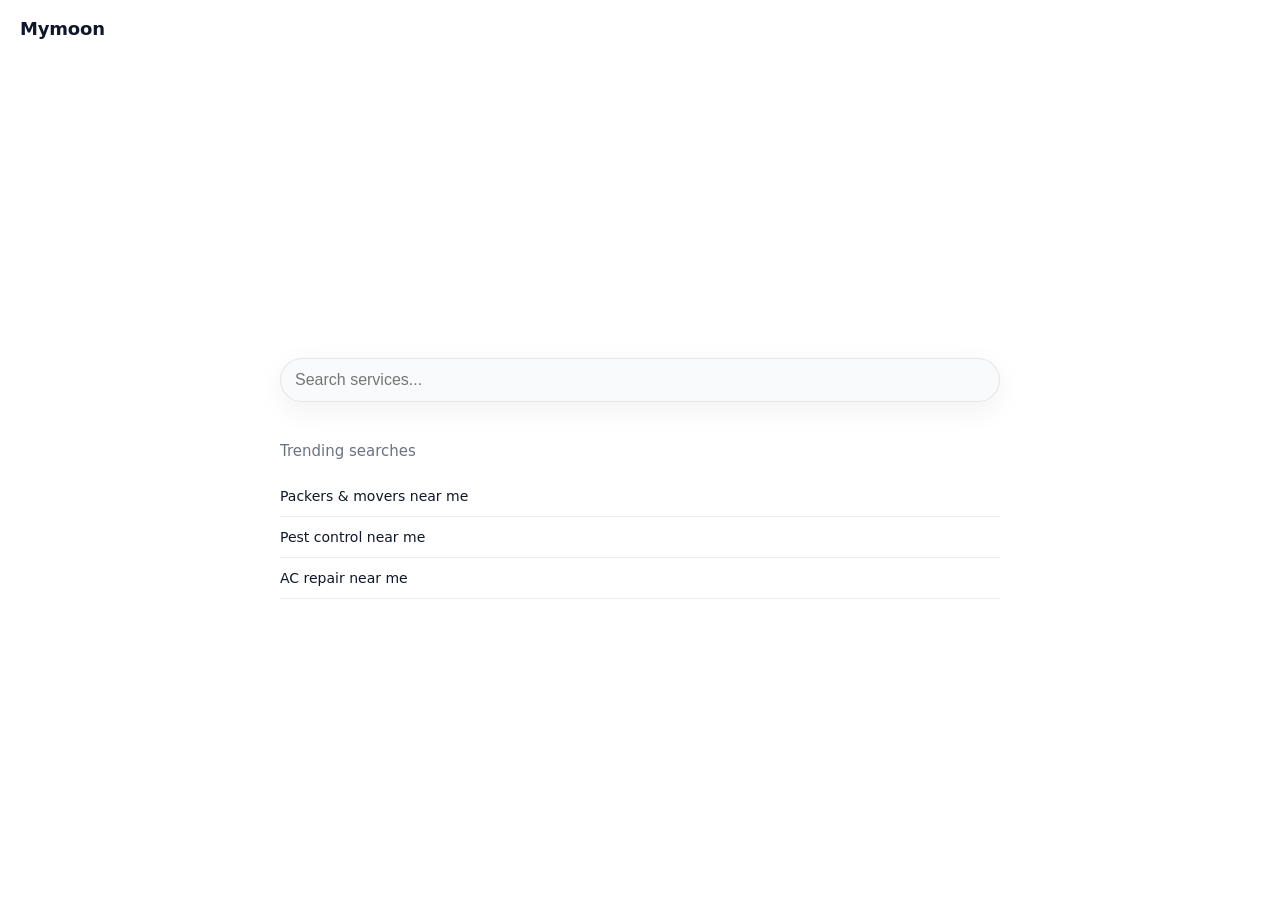
==== 1.html @ 10a7df73 "Create 1.html" ====
<!DOCTYPE html>
<html lang="en">
<head>
  <meta charset="UTF-8">
  <meta name="viewport" content="width=device-width, initial-scale=1.0">
  <title>Mymoon</title>

  <link rel="stylesheet" href="style.css">

  <style>
    .search-wrapper {
      position: relative;
    }

    .suggestions {
      position: absolute;
      width: 100%;
      top: 100%;
      margin-top: 8px;
      background: var(--surface);
      border: 1px solid var(--border);
      border-radius: 16px;
      overflow: hidden;
      display: none;
      z-index: 10;
    }

    .suggestion-item {
      padding: 12px 16px;
      cursor: pointer;
      font-size: 14px;
    }

    .suggestion-item:hover {
      background: var(--elevated);
    }

    .trending {
      margin-top: 40px;
    }

    .trend-item {
      padding: 12px 0;
      border-bottom: 1px solid var(--border);
      font-size: 14px;
      cursor: pointer;
    }

    .trend-item:hover {
      color: var(--primary);
    }
  </style>

</head>

<body>

<div class="page">

  <div class="navbar">
    <div class="logo">Mymoon</div>
  </div>

  <div class="center">
    <div class="container">

      <!-- SEARCH -->
      <div class="search-wrapper">

        <form id="searchForm">
          <div class="search-box">
            <input 
              type="text"
              id="searchInput"
              class="search-input"
              placeholder="Search services..."
              autocomplete="off"
            >
          </div>
        </form>

        <!-- SUGGESTIONS -->
        <div class="suggestions" id="suggestionsBox"></div>

      </div>

      <!-- TRENDING -->
      <div class="trending">

        <div class="section-title">Trending searches</div>

        <div class="trend-item" onclick="goSearch('packers and movers near me')">
          Packers & movers near me
        </div>

        <div class="trend-item" onclick="goSearch('pest control near me')">
          Pest control near me
        </div>

        <div class="trend-item" onclick="goSearch('ac repair near me')">
          AC repair near me
        </div>

      </div>

    </div>
  </div>

</div>

<script>

const input = document.getElementById("searchInput");
const box = document.getElementById("suggestionsBox");

// Suggestion data (important)
const suggestions = [
  "packers and movers near me",
  "house shifting services",
  "pest control near me",
  "termite treatment",
  "ac repair near me",
  "ac gas refill",
  "home cleaning services"
];

// Show suggestions
input.addEventListener("input", function() {
  const value = this.value.toLowerCase();

  box.innerHTML = "";

  if (!value) {
    box.style.display = "none";
    return;
  }

  const filtered = suggestions.filter(item =>
    item.includes(value)
  );

  filtered.forEach(item => {
    const div = document.createElement("div");
    div.className = "suggestion-item";
    div.innerText = item;

    div.onclick = () => goSearch(item);

    box.appendChild(div);
  });

  box.style.display = "block";
});

// Search submit
document.getElementById("searchForm").addEventListener("submit", function(e) {
  e.preventDefault();
  goSearch(input.value);
});

// Routing
function goSearch(query) {
  query = query.toLowerCase();

  if (query.includes("pack") || query.includes("move")) {
    window.location.href = "movers.html?query=" + encodeURIComponent(query);
  }
  else if (query.includes("pest") || query.includes("termite")) {
    window.location.href = "pest.html?query=" + encodeURIComponent(query);
  }
  else if (query.includes("ac")) {
    window.location.href = "ac.html?query=" + encodeURIComponent(query);
  }
  else {
    window.location.href = "general.html?query=" + encodeURIComponent(query);
  }
}

// Close suggestions when clicking outside
document.addEventListener("click", function(e) {
  if (!e.target.closest(".search-wrapper")) {
    box.style.display = "none";
  }
});

</script>

</body>
</html>
---- style.css ----
/* =========================
   1. RESET
========================= */
*,
*::before,
*::after {
  box-sizing: border-box;
  margin: 0;
  padding: 0;
}

html, body {
  height: 100%;
}

body {
  font-family: Inter, system-ui, -apple-system, sans-serif;
  background: var(--bg);
  color: var(--text);
  -webkit-font-smoothing: antialiased;
}

/* =========================
   2. COLOR SYSTEM
========================= */
:root {
  --bg: #0f172a;
  --surface: #111827;
  --elevated: #1f2937;

  --text: #e5e7eb;
  --muted: #9ca3af;

  --border: rgba(255,255,255,0.08);

  --primary: #3b82f6;

  --radius: 18px;
  --radius-sm: 12px;

  --speed: 180ms;
  --ease: cubic-bezier(0.4, 0, 0.2, 1);

  --shadow-soft: 0 10px 30px rgba(0,0,0,0.35);
  --shadow-focus: 0 0 0 4px rgba(59,130,246,0.15);
}

/* LIGHT MODE (desktop) */
@media (min-width: 768px) {
  :root {
    --bg: #ffffff;
    --surface: #f9fafb;
    --elevated: #ffffff;

    --text: #0f172a;
    --muted: #6b7280;

    --border: rgba(0,0,0,0.08);

    --shadow-soft: 0 8px 30px rgba(0,0,0,0.06);
    --shadow-focus: 0 0 0 4px rgba(59,130,246,0.12);
  }
}

/* =========================
   3. LAYOUT
========================= */
.page {
  min-height: 100vh;
  display: flex;
  flex-direction: column;
}

.center {
  flex: 1;
  display: flex;
  align-items: center;
  justify-content: center;
  padding: 28px 20px;
}

.container {
  width: 100%;
  max-width: 720px;
}

/* =========================
   4. NAVBAR
========================= */
.navbar {
  padding: 18px 20px;
}

.logo {
  font-size: 18px;
  font-weight: 600;
  letter-spacing: -0.01em;
}

/* =========================
   5. TITLE
========================= */
.title {
  font-size: 26px;
  font-weight: 500;
  text-align: center;
  margin-bottom: 32px;
  color: #d1d5db;
  line-height: 1.4;
  letter-spacing: -0.01em;
}

@media (min-width: 768px) {
  .title {
    font-size: 30px;
  }
}

/* =========================
   6. SEARCH BOX
========================= */
.search-box {
  background: var(--surface);
  border: 1px solid var(--border);
  border-radius: 22px;
  padding: 12px 14px;
  display: flex;
  align-items: center;
  gap: 10px;

  box-shadow: var(--shadow-soft);

  transition: all var(--speed) var(--ease);
}

.search-box:hover {
  border-color: rgba(255,255,255,0.12);
}

.search-box:focus-within {
  border-color: var(--primary);
  box-shadow: var(--shadow-focus);
  transform: scale(1.01);
}

/* INPUT */
.search-input {
  border: none;
  outline: none;
  background: transparent;
  width: 100%;
  font-size: 16px;
  color: var(--text);
}

/* =========================
   7. BUTTON (IMPROVED)
========================= */
.search-btn {
  background: var(--primary);
  border: none;
  color: #fff;
  padding: 10px 16px;
  border-radius: 14px;
  cursor: pointer;
  font-size: 14px;

  transition: all var(--speed) var(--ease);
}

.search-btn:hover {
  transform: translateY(-1px);
  box-shadow: 0 6px 16px rgba(59,130,246,0.3);
}

.search-btn:active {
  transform: scale(0.96);
}

/* =========================
   8. CHIPS
========================= */
.chips {
  margin-top: 16px;
  display: flex;
  flex-wrap: wrap;
  gap: 10px;
  justify-content: center;
}

.chip {
  padding: 8px 14px;
  border-radius: 999px;
  background: var(--surface);
  border: 1px solid var(--border);
  font-size: 13px;
  color: var(--text);
  cursor: pointer;

  transition: all var(--speed) var(--ease);
}

.chip:hover {
  background: var(--elevated);
  transform: translateY(-1px);
}

/* =========================
   9. TRUST TEXT
========================= */
.trust {
  margin-top: 18px;
  font-size: 13px;
  color: var(--muted);
  text-align: center;
}

/* =========================
   10. SECTION
========================= */
.section {
  margin-top: 48px;
  text-align: center;
}

.section-title {
  font-size: 15px;
  color: var(--muted);
  margin-bottom: 16px;
}

/* =========================
   11. GRID + CARDS
========================= */
.grid {
  display: grid;
  gap: 12px;
}

@media (min-width: 600px) {
  .grid {
    grid-template-columns: repeat(3, 1fr);
  }
}

.card {
  background: var(--surface);
  border: 1px solid var(--border);
  border-radius: 16px;
  padding: 16px;
  font-size: 14px;
  cursor: pointer;

  transition: all var(--speed) var(--ease);
}

.card:hover {
  background: var(--elevated);
  transform: translateY(-2px);
  box-shadow: var(--shadow-soft);
}

/* =========================
   12. FORM SYSTEM
========================= */
.form-container {
  max-width: 480px;
  margin: 0 auto;
  padding: 10px 0;
}

.form-group {
  margin-bottom: 14px;
}

.input {
  width: 100%;
  padding: 14px;
  border-radius: 14px;
  border: 1px solid var(--border);
  background: var(--surface);
  color: var(--text);
  outline: none;

  transition: all var(--speed) var(--ease);
}

.input:focus {
  border-color: var(--primary);
  box-shadow: var(--shadow-focus);
}

/* =========================
   13. BUTTON (FORM)
========================= */
.btn {
  width: 100%;
  padding: 16px;
  background: var(--primary);
  color: #fff;
  border: none;
  border-radius: 14px;
  font-size: 15px;
  cursor: pointer;

  transition: all var(--speed) var(--ease);
}

.btn:hover {
  transform: translateY(-1px);
  box-shadow: 0 8px 20px rgba(59,130,246,0.35);
}

.btn:active {
  transform: scale(0.96);
}

/* =========================
   14. ANIMATIONS (SUBTLE)
========================= */
.fade-in {
  animation: fadeIn 0.25s ease;
}

@keyframes fadeIn {
  from {
    opacity: 0;
    transform: translateY(6px);
  }
  to {
    opacity: 1;
    transform: translateY(0);
  }
}

/* =========================
   15. SCROLLBAR
========================= */
::-webkit-scrollbar {
  width: 6px;
}

::-webkit-scrollbar-thumb {
  background: var(--border);
  border-radius: 10px;
}
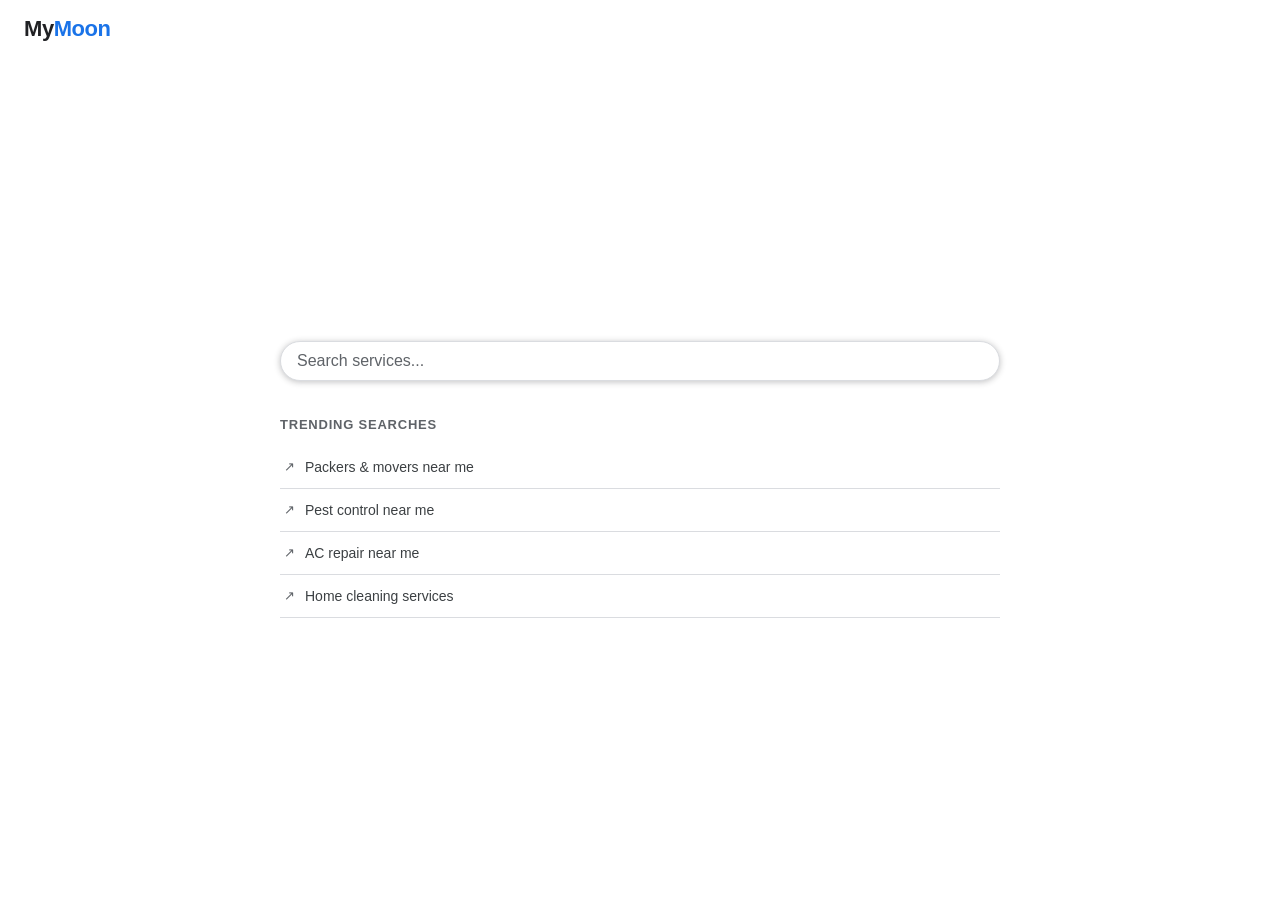
==== commit 7b5fcdba: "Add files via upload" ====
--- a/1.html
+++ b/1.html
@@ -3,187 +3,137 @@
 <head>
   <meta charset="UTF-8">
   <meta name="viewport" content="width=device-width, initial-scale=1.0">
-  <title>Mymoon</title>
+
+  <!-- SEO -->
+  <title>Search Home Services – MyMoon</title>
+  <meta name="description" content="Search for packers and movers, pest control, AC repair and other home services near you. Trending searches and quick results.">
+  <meta name="robots" content="index, follow">
 
   <link rel="stylesheet" href="style.css">
-
-  <style>
-    .search-wrapper {
-      position: relative;
-    }
-
-    .suggestions {
-      position: absolute;
-      width: 100%;
-      top: 100%;
-      margin-top: 8px;
-      background: var(--surface);
-      border: 1px solid var(--border);
-      border-radius: 16px;
-      overflow: hidden;
-      display: none;
-      z-index: 10;
-    }
-
-    .suggestion-item {
-      padding: 12px 16px;
-      cursor: pointer;
-      font-size: 14px;
-    }
-
-    .suggestion-item:hover {
-      background: var(--elevated);
-    }
-
-    .trending {
-      margin-top: 40px;
-    }
-
-    .trend-item {
-      padding: 12px 0;
-      border-bottom: 1px solid var(--border);
-      font-size: 14px;
-      cursor: pointer;
-    }
-
-    .trend-item:hover {
-      color: var(--primary);
-    }
-  </style>
-
 </head>
 
 <body>
 
-<div class="page">
+  <div class="page">
 
-  <div class="navbar">
-    <div class="logo">Mymoon</div>
+    <nav class="navbar" aria-label="Main navigation">
+      <a href="index.html" class="logo" aria-label="MyMoon Home">My<span>Moon</span></a>
+    </nav>
+
+    <main class="center">
+      <div class="container">
+
+        <!-- SEARCH -->
+        <div class="search-wrapper">
+          <form id="searchForm" role="search" aria-label="Search services">
+            <div class="search-box">
+              <input 
+                type="search"
+                id="searchInput"
+                class="search-input"
+                placeholder="Search services..."
+                autocomplete="off"
+                aria-label="Search for services"
+              >
+            </div>
+          </form>
+
+          <!-- SUGGESTIONS -->
+          <div class="suggestions" id="suggestionsBox" role="listbox" aria-label="Suggestions"></div>
+        </div>
+
+        <!-- TRENDING -->
+        <nav class="trending" aria-label="Trending searches">
+          <div class="section-title">Trending searches</div>
+
+          <div class="trend-item" onclick="goSearch('packers and movers near me')" tabindex="0" role="link" aria-label="Search packers and movers near me">
+            Packers &amp; movers near me
+          </div>
+          <div class="trend-item" onclick="goSearch('pest control near me')" tabindex="0" role="link" aria-label="Search pest control near me">
+            Pest control near me
+          </div>
+          <div class="trend-item" onclick="goSearch('ac repair near me')" tabindex="0" role="link" aria-label="Search AC repair near me">
+            AC repair near me
+          </div>
+          <div class="trend-item" onclick="goSearch('home cleaning services')" tabindex="0" role="link" aria-label="Search home cleaning services">
+            Home cleaning services
+          </div>
+        </nav>
+
+      </div>
+    </main>
+
   </div>
 
-  <div class="center">
-    <div class="container">
+  <script>
+    const input = document.getElementById("searchInput");
+    const box = document.getElementById("suggestionsBox");
 
-      <!-- SEARCH -->
-      <div class="search-wrapper">
+    const suggestions = [
+      "packers and movers near me",
+      "house shifting services",
+      "office relocation",
+      "pest control near me",
+      "termite treatment",
+      "cockroach control",
+      "ac repair near me",
+      "ac gas refill",
+      "ac installation",
+      "home cleaning services",
+      "sofa cleaning",
+      "bathroom cleaning"
+    ];
 
-        <form id="searchForm">
-          <div class="search-box">
-            <input 
-              type="text"
-              id="searchInput"
-              class="search-input"
-              placeholder="Search services..."
-              autocomplete="off"
-            >
-          </div>
-        </form>
+    input.addEventListener("input", function () {
+      const value = this.value.toLowerCase().trim();
+      box.innerHTML = "";
 
-        <!-- SUGGESTIONS -->
-        <div class="suggestions" id="suggestionsBox"></div>
+      if (!value) {
+        box.style.display = "none";
+        return;
+      }
 
-      </div>
+      const filtered = suggestions.filter(item => item.includes(value)).slice(0, 6);
+      filtered.forEach(item => {
+        const div = document.createElement("div");
+        div.className = "suggestion-item";
+        div.textContent = item;
+        div.setAttribute("role", "option");
+        div.onclick = () => goSearch(item);
+        box.appendChild(div);
+      });
 
-      <!-- TRENDING -->
-      <div class="trending">
+      box.style.display = filtered.length ? "block" : "none";
+    });
 
-        <div class="section-title">Trending searches</div>
+    document.getElementById("searchForm").addEventListener("submit", function (e) {
+      e.preventDefault();
+      if (input.value.trim()) goSearch(input.value);
+    });
 
-        <div class="trend-item" onclick="goSearch('packers and movers near me')">
-          Packers & movers near me
-        </div>
+    document.querySelectorAll('.trend-item').forEach(item => {
+      item.addEventListener("keydown", e => {
+        if (e.key === "Enter") item.click();
+      });
+    });
 
-        <div class="trend-item" onclick="goSearch('pest control near me')">
-          Pest control near me
-        </div>
+    document.addEventListener("click", function (e) {
+      if (!e.target.closest(".search-wrapper")) box.style.display = "none";
+    });
 
-        <div class="trend-item" onclick="goSearch('ac repair near me')">
-          AC repair near me
-        </div>
-
-      </div>
-
-    </div>
-  </div>
-
-</div>
-
-<script>
-
-const input = document.getElementById("searchInput");
-const box = document.getElementById("suggestionsBox");
-
-// Suggestion data (important)
-const suggestions = [
-  "packers and movers near me",
-  "house shifting services",
-  "pest control near me",
-  "termite treatment",
-  "ac repair near me",
-  "ac gas refill",
-  "home cleaning services"
-];
-
-// Show suggestions
-input.addEventListener("input", function() {
-  const value = this.value.toLowerCase();
-
-  box.innerHTML = "";
-
-  if (!value) {
-    box.style.display = "none";
-    return;
-  }
-
-  const filtered = suggestions.filter(item =>
-    item.includes(value)
-  );
-
-  filtered.forEach(item => {
-    const div = document.createElement("div");
-    div.className = "suggestion-item";
-    div.innerText = item;
-
-    div.onclick = () => goSearch(item);
-
-    box.appendChild(div);
-  });
-
-  box.style.display = "block";
-});
-
-// Search submit
-document.getElementById("searchForm").addEventListener("submit", function(e) {
-  e.preventDefault();
-  goSearch(input.value);
-});
-
-// Routing
-function goSearch(query) {
-  query = query.toLowerCase();
-
-  if (query.includes("pack") || query.includes("move")) {
-    window.location.href = "movers.html?query=" + encodeURIComponent(query);
-  }
-  else if (query.includes("pest") || query.includes("termite")) {
-    window.location.href = "pest.html?query=" + encodeURIComponent(query);
-  }
-  else if (query.includes("ac")) {
-    window.location.href = "ac.html?query=" + encodeURIComponent(query);
-  }
-  else {
-    window.location.href = "general.html?query=" + encodeURIComponent(query);
-  }
-}
-
-// Close suggestions when clicking outside
-document.addEventListener("click", function(e) {
-  if (!e.target.closest(".search-wrapper")) {
-    box.style.display = "none";
-  }
-});
-
-</script>
+    function goSearch(query) {
+      query = query.toLowerCase().trim();
+      if (query.includes("pack") || query.includes("move") || query.includes("shift")) {
+        window.location.href = "movers.html?query=" + encodeURIComponent(query);
+      } else if (query.includes("pest") || query.includes("termite") || query.includes("cockroach")) {
+        window.location.href = "pest.html?query=" + encodeURIComponent(query);
+      } else if (query.includes("ac") || query.includes("cool") || query.includes("air condition")) {
+        window.location.href = "ac.html?query=" + encodeURIComponent(query);
+      } else {
+        window.location.href = "general.html?query=" + encodeURIComponent(query);
+      }
+    }
+  </script>
 
 </body>
 </html>
--- a/style.css
+++ b/style.css
@@ -14,7 +14,7 @@
 }
 
 body {
-  font-family: Inter, system-ui, -apple-system, sans-serif;
+  font-family: 'Google Sans', 'Segoe UI', Roboto, Arial, sans-serif;
   background: var(--bg);
   color: var(--text);
   -webkit-font-smoothing: antialiased;
@@ -22,43 +22,64 @@
 
 /* =========================
    2. COLOR SYSTEM
+   Light mode default (Google-style)
 ========================= */
 :root {
-  --bg: #0f172a;
-  --surface: #111827;
-  --elevated: #1f2937;
-
-  --text: #e5e7eb;
-  --muted: #9ca3af;
-
-  --border: rgba(255,255,255,0.08);
-
-  --primary: #3b82f6;
-
-  --radius: 18px;
-  --radius-sm: 12px;
-
-  --speed: 180ms;
+  /* Light */
+  --bg: #ffffff;
+  --surface: #f8f9fa;
+  --elevated: #ffffff;
+  --surface-hover: #f1f3f4;
+
+  --text: #202124;
+  --text-secondary: #3c4043;
+  --muted: #5f6368;
+
+  --border: #dadce0;
+  --border-hover: #bdc1c6;
+
+  --primary: #1a73e8;
+  --primary-hover: #1557b0;
+  --primary-surface: #e8f0fe;
+
+  --radius: 24px;
+  --radius-sm: 8px;
+  --radius-md: 12px;
+
+  --speed: 200ms;
   --ease: cubic-bezier(0.4, 0, 0.2, 1);
 
-  --shadow-soft: 0 10px 30px rgba(0,0,0,0.35);
-  --shadow-focus: 0 0 0 4px rgba(59,130,246,0.15);
-}
-
-/* LIGHT MODE (desktop) */
-@media (min-width: 768px) {
+  --shadow-soft: 0 1px 6px rgba(32,33,36,0.28);
+  --shadow-card: 0 1px 3px rgba(32,33,36,0.12);
+  --shadow-focus: 0 0 0 3px rgba(26,115,232,0.2);
+
+  color-scheme: light;
+}
+
+/* Dark mode — Google style (#202124 base) */
+@media (prefers-color-scheme: dark) {
   :root {
-    --bg: #ffffff;
-    --surface: #f9fafb;
-    --elevated: #ffffff;
-
-    --text: #0f172a;
-    --muted: #6b7280;
-
-    --border: rgba(0,0,0,0.08);
-
-    --shadow-soft: 0 8px 30px rgba(0,0,0,0.06);
-    --shadow-focus: 0 0 0 4px rgba(59,130,246,0.12);
+    --bg: #202124;
+    --surface: #303134;
+    --elevated: #3c4043;
+    --surface-hover: #3c4043;
+
+    --text: #e8eaed;
+    --text-secondary: #bdc1c6;
+    --muted: #9aa0a6;
+
+    --border: #5f6368;
+    --border-hover: #9aa0a6;
+
+    --primary: #8ab4f8;
+    --primary-hover: #aecbfa;
+    --primary-surface: #1e3a5f;
+
+    --shadow-soft: 0 1px 6px rgba(0,0,0,0.5);
+    --shadow-card: 0 1px 3px rgba(0,0,0,0.4);
+    --shadow-focus: 0 0 0 3px rgba(138,180,248,0.25);
+
+    color-scheme: dark;
   }
 }
 
@@ -88,62 +109,72 @@
    4. NAVBAR
 ========================= */
 .navbar {
-  padding: 18px 20px;
+  padding: 16px 24px;
+  display: flex;
+  align-items: center;
 }
 
 .logo {
-  font-size: 18px;
-  font-weight: 600;
-  letter-spacing: -0.01em;
+  font-size: 22px;
+  font-weight: 700;
+  letter-spacing: -0.02em;
+  color: var(--text);
+  text-decoration: none;
+}
+
+.logo span {
+  color: var(--primary);
 }
 
 /* =========================
    5. TITLE
 ========================= */
 .title {
-  font-size: 26px;
-  font-weight: 500;
+  font-size: 24px;
+  font-weight: 400;
   text-align: center;
-  margin-bottom: 32px;
-  color: #d1d5db;
+  margin-bottom: 28px;
+  color: var(--text);
   line-height: 1.4;
   letter-spacing: -0.01em;
 }
 
-@media (min-width: 768px) {
+@media (min-width: 600px) {
   .title {
     font-size: 30px;
   }
 }
 
 /* =========================
-   6. SEARCH BOX
-========================= */
+   6. SEARCH BOX (Google-style)
+========================= */
+.search-wrapper {
+  position: relative;
+}
+
 .search-box {
-  background: var(--surface);
+  background: var(--elevated);
   border: 1px solid var(--border);
-  border-radius: 22px;
-  padding: 12px 14px;
+  border-radius: var(--radius);
+  padding: 10px 16px;
   display: flex;
   align-items: center;
   gap: 10px;
-
   box-shadow: var(--shadow-soft);
-
-  transition: all var(--speed) var(--ease);
+  transition: box-shadow var(--speed) var(--ease),
+              border-color var(--speed) var(--ease);
 }
 
 .search-box:hover {
-  border-color: rgba(255,255,255,0.12);
+  box-shadow: 0 2px 8px rgba(32,33,36,0.3);
+  border-color: var(--border-hover);
 }
 
 .search-box:focus-within {
   border-color: var(--primary);
   box-shadow: var(--shadow-focus);
-  transform: scale(1.01);
-}
-
-/* INPUT */
+}
+
 .search-input {
   border: none;
   outline: none;
@@ -151,90 +182,144 @@
   width: 100%;
   font-size: 16px;
   color: var(--text);
-}
-
-/* =========================
-   7. BUTTON (IMPROVED)
+  font-family: inherit;
+  caret-color: var(--primary);
+}
+
+.search-input::placeholder {
+  color: var(--muted);
+}
+
+/* =========================
+   7. SEARCH BUTTON
 ========================= */
 .search-btn {
   background: var(--primary);
   border: none;
   color: #fff;
-  padding: 10px 16px;
-  border-radius: 14px;
+  padding: 8px 18px;
+  border-radius: 20px;
   cursor: pointer;
   font-size: 14px;
-
-  transition: all var(--speed) var(--ease);
+  font-family: inherit;
+  font-weight: 500;
+  white-space: nowrap;
+  transition: background var(--speed) var(--ease),
+              box-shadow var(--speed) var(--ease);
 }
 
 .search-btn:hover {
-  transform: translateY(-1px);
-  box-shadow: 0 6px 16px rgba(59,130,246,0.3);
+  background: var(--primary-hover);
+  box-shadow: 0 2px 8px rgba(26,115,232,0.3);
 }
 
 .search-btn:active {
-  transform: scale(0.96);
-}
-
-/* =========================
-   8. CHIPS
+  transform: scale(0.97);
+}
+
+/* =========================
+   8. SUGGESTIONS DROPDOWN
+========================= */
+.suggestions {
+  position: absolute;
+  width: 100%;
+  top: calc(100% + 4px);
+  background: var(--elevated);
+  border: 1px solid var(--border);
+  border-radius: var(--radius-md);
+  overflow: hidden;
+  display: none;
+  z-index: 10;
+  box-shadow: var(--shadow-soft);
+}
+
+.suggestion-item {
+  padding: 12px 18px;
+  cursor: pointer;
+  font-size: 14px;
+  color: var(--text);
+  display: flex;
+  align-items: center;
+  gap: 10px;
+  transition: background var(--speed) var(--ease);
+}
+
+.suggestion-item::before {
+  content: "🔍";
+  font-size: 12px;
+  opacity: 0.5;
+  flex-shrink: 0;
+}
+
+.suggestion-item:hover {
+  background: var(--surface-hover);
+}
+
+/* =========================
+   9. CHIPS
 ========================= */
 .chips {
   margin-top: 16px;
   display: flex;
   flex-wrap: wrap;
-  gap: 10px;
+  gap: 8px;
   justify-content: center;
 }
 
 .chip {
-  padding: 8px 14px;
+  padding: 7px 16px;
   border-radius: 999px;
   background: var(--surface);
   border: 1px solid var(--border);
   font-size: 13px;
-  color: var(--text);
-  cursor: pointer;
-
-  transition: all var(--speed) var(--ease);
+  font-weight: 500;
+  color: var(--text-secondary);
+  cursor: pointer;
+  transition: background var(--speed) var(--ease),
+              border-color var(--speed) var(--ease),
+              color var(--speed) var(--ease);
 }
 
 .chip:hover {
-  background: var(--elevated);
-  transform: translateY(-1px);
-}
-
-/* =========================
-   9. TRUST TEXT
+  background: var(--primary-surface);
+  border-color: var(--primary);
+  color: var(--primary);
+}
+
+/* =========================
+   10. TRUST TEXT
 ========================= */
 .trust {
-  margin-top: 18px;
+  margin-top: 16px;
   font-size: 13px;
   color: var(--muted);
   text-align: center;
-}
-
-/* =========================
-   10. SECTION
+  line-height: 1.6;
+}
+
+/* =========================
+   11. SECTION
 ========================= */
 .section {
-  margin-top: 48px;
+  margin-top: 44px;
   text-align: center;
 }
 
 .section-title {
-  font-size: 15px;
-  color: var(--muted);
-  margin-bottom: 16px;
-}
-
-/* =========================
-   11. GRID + CARDS
+  font-size: 13px;
+  font-weight: 600;
+  text-transform: uppercase;
+  letter-spacing: 0.06em;
+  color: var(--muted);
+  margin-bottom: 14px;
+}
+
+/* =========================
+   12. GRID + CARDS
 ========================= */
 .grid {
   display: grid;
-  gap: 12px;
+  gap: 10px;
 }
 
 @media (min-width: 600px) {
@@ -246,22 +331,28 @@
 .card {
   background: var(--surface);
   border: 1px solid var(--border);
-  border-radius: 16px;
+  border-radius: var(--radius-md);
   padding: 16px;
   font-size: 14px;
-  cursor: pointer;
-
-  transition: all var(--speed) var(--ease);
+  font-weight: 500;
+  color: var(--text-secondary);
+  cursor: pointer;
+  text-align: center;
+  transition: background var(--speed) var(--ease),
+              border-color var(--speed) var(--ease),
+              box-shadow var(--speed) var(--ease),
+              color var(--speed) var(--ease);
 }
 
 .card:hover {
   background: var(--elevated);
-  transform: translateY(-2px);
-  box-shadow: var(--shadow-soft);
-}
-
-/* =========================
-   12. FORM SYSTEM
+  border-color: var(--border-hover);
+  box-shadow: var(--shadow-card);
+  color: var(--text);
+}
+
+/* =========================
+   13. FORM SYSTEM
 ========================= */
 .form-container {
   max-width: 480px;
@@ -270,19 +361,23 @@
 }
 
 .form-group {
-  margin-bottom: 14px;
+  margin-bottom: 12px;
 }
 
 .input {
   width: 100%;
-  padding: 14px;
-  border-radius: 14px;
+  padding: 13px 16px;
+  border-radius: var(--radius-md);
   border: 1px solid var(--border);
-  background: var(--surface);
-  color: var(--text);
+  background: var(--elevated);
+  color: var(--text);
+  font-size: 15px;
+  font-family: inherit;
   outline: none;
-
-  transition: all var(--speed) var(--ease);
+  transition: border-color var(--speed) var(--ease),
+              box-shadow var(--speed) var(--ease);
+  appearance: none;
+  -webkit-appearance: none;
 }
 
 .input:focus {
@@ -290,42 +385,106 @@
   box-shadow: var(--shadow-focus);
 }
 
-/* =========================
-   13. BUTTON (FORM)
+.input::placeholder {
+  color: var(--muted);
+}
+
+/* Select arrow */
+select.input {
+  background-image: url("data:image/svg+xml,%3Csvg xmlns='http://www.w3.org/2000/svg' width='12' height='8' viewBox='0 0 12 8'%3E%3Cpath d='M1 1l5 5 5-5' stroke='%235f6368' stroke-width='1.5' fill='none' stroke-linecap='round'/%3E%3C/svg%3E");
+  background-repeat: no-repeat;
+  background-position: right 14px center;
+  padding-right: 40px;
+  cursor: pointer;
+}
+
+/* Readonly input (query prefill) */
+.input[readonly] {
+  background: var(--surface);
+  color: var(--muted);
+  cursor: default;
+  font-size: 14px;
+}
+
+/* =========================
+   14. PRIMARY BUTTON
 ========================= */
 .btn {
   width: 100%;
-  padding: 16px;
+  padding: 14px;
   background: var(--primary);
   color: #fff;
   border: none;
-  border-radius: 14px;
+  border-radius: var(--radius-md);
   font-size: 15px;
-  cursor: pointer;
-
-  transition: all var(--speed) var(--ease);
+  font-weight: 600;
+  font-family: inherit;
+  cursor: pointer;
+  letter-spacing: 0.01em;
+  transition: background var(--speed) var(--ease),
+              box-shadow var(--speed) var(--ease),
+              transform var(--speed) var(--ease);
 }
 
 .btn:hover {
-  transform: translateY(-1px);
-  box-shadow: 0 8px 20px rgba(59,130,246,0.35);
+  background: var(--primary-hover);
+  box-shadow: 0 4px 14px rgba(26,115,232,0.35);
 }
 
 .btn:active {
-  transform: scale(0.96);
-}
-
-/* =========================
-   14. ANIMATIONS (SUBTLE)
+  transform: scale(0.98);
+}
+
+.btn:disabled {
+  opacity: 0.6;
+  cursor: not-allowed;
+  transform: none;
+}
+
+/* =========================
+   15. TRENDING (search page)
+========================= */
+.trending {
+  margin-top: 36px;
+}
+
+.trend-item {
+  padding: 13px 4px;
+  border-bottom: 1px solid var(--border);
+  font-size: 14px;
+  color: var(--text-secondary);
+  cursor: pointer;
+  display: flex;
+  align-items: center;
+  gap: 10px;
+  transition: color var(--speed) var(--ease);
+}
+
+.trend-item::before {
+  content: "↗";
+  color: var(--muted);
+  font-size: 13px;
+}
+
+.trend-item:hover {
+  color: var(--primary);
+}
+
+.trend-item:hover::before {
+  color: var(--primary);
+}
+
+/* =========================
+   16. FADE-IN ANIMATION
 ========================= */
 .fade-in {
-  animation: fadeIn 0.25s ease;
+  animation: fadeIn 0.3s var(--ease);
 }
 
 @keyframes fadeIn {
   from {
     opacity: 0;
-    transform: translateY(6px);
+    transform: translateY(8px);
   }
   to {
     opacity: 1;
@@ -334,7 +493,7 @@
 }
 
 /* =========================
-   15. SCROLLBAR
+   17. SCROLLBAR
 ========================= */
 ::-webkit-scrollbar {
   width: 6px;
@@ -344,3 +503,58 @@
   background: var(--border);
   border-radius: 10px;
 }
+
+/* =========================
+   18. THANK YOU PAGE
+========================= */
+.steps-card {
+  background: var(--surface);
+  border: 1px solid var(--border);
+  border-radius: var(--radius-md);
+  padding: 20px 24px;
+  margin-top: 20px;
+  text-align: left;
+}
+
+.steps-card p {
+  font-size: 13px;
+  color: var(--muted);
+  margin-bottom: 10px;
+}
+
+.step-item {
+  display: flex;
+  align-items: flex-start;
+  gap: 10px;
+  font-size: 14px;
+  color: var(--text-secondary);
+  margin-bottom: 8px;
+  line-height: 1.5;
+}
+
+.step-num {
+  background: var(--primary-surface);
+  color: var(--primary);
+  width: 22px;
+  height: 22px;
+  border-radius: 50%;
+  display: flex;
+  align-items: center;
+  justify-content: center;
+  font-size: 12px;
+  font-weight: 700;
+  flex-shrink: 0;
+  margin-top: 1px;
+}
+
+/* =========================
+   19. RESPONSIVE
+========================= */
+@media (max-width: 480px) {
+  .title {
+    font-size: 20px;
+  }
+  .center {
+    padding: 20px 16px;
+  }
+}
